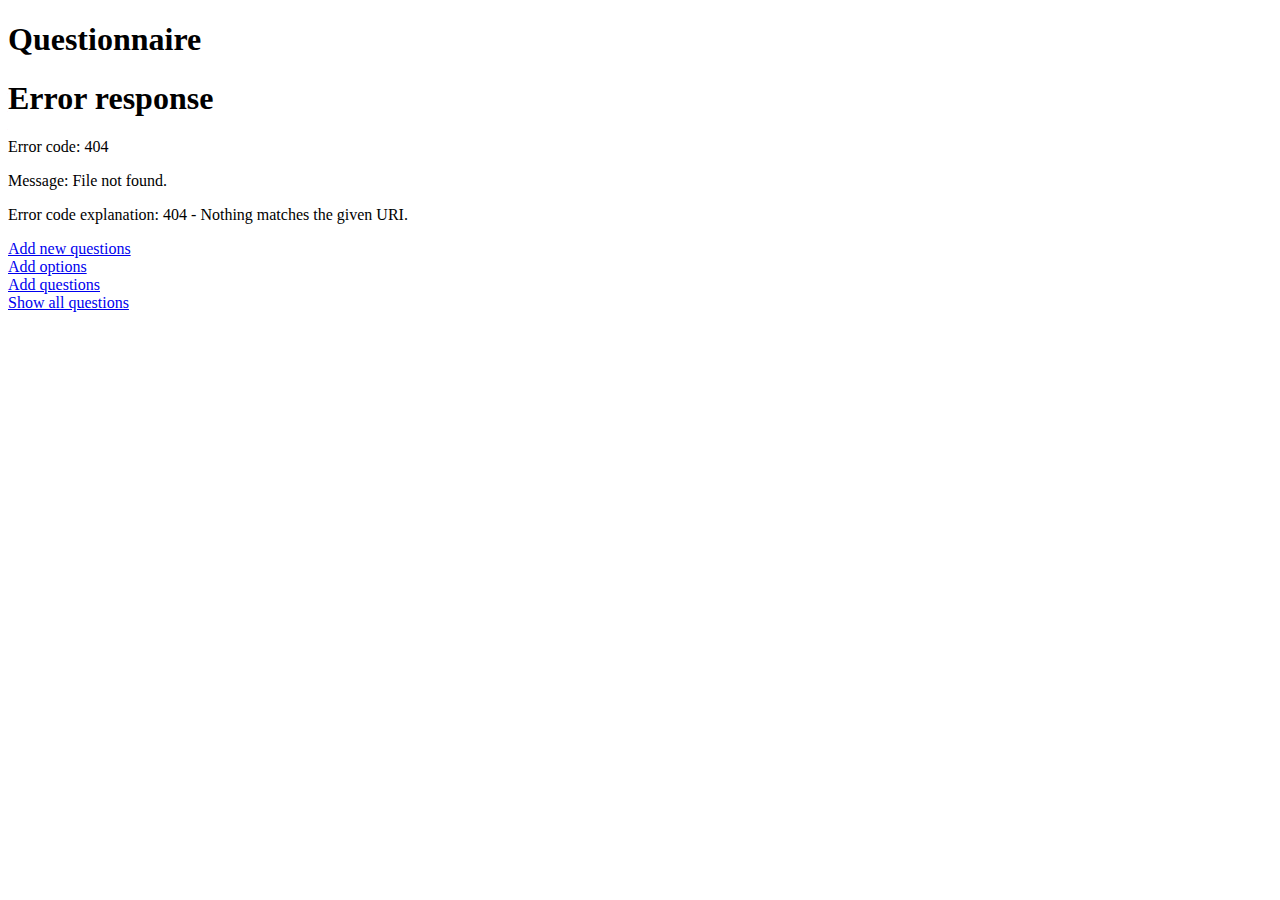
==== src/main/resources/index.html @ b9dc49ce "Did some refactoring" ====
<!DOCTYPE html>
<html lang="en">
<head>
    <meta charset="UTF-8">
    <title>Kristiania Survey</title>
    <link rel="stylesheet" href="style.css">
</head>
<body>
    <h1>Questionnaire</h1>

    <div id="questions"></div>

    <div>
        <a href="newQuestion.html">Add new questions</a><br>
        <a href="addOption.html">Add options</a><br>
        <a href="newSurvey.html">Add questions</a><br>
        <a href="showAnswers.html">Show all questions</a>
    </div>
</body>

<script>
    fetch("/api/question")
    .then(function(response){
        return response.text();
    }).then(function(text){
        document.getElementById("questions").innerHTML = text;
    });
</script>
</html>
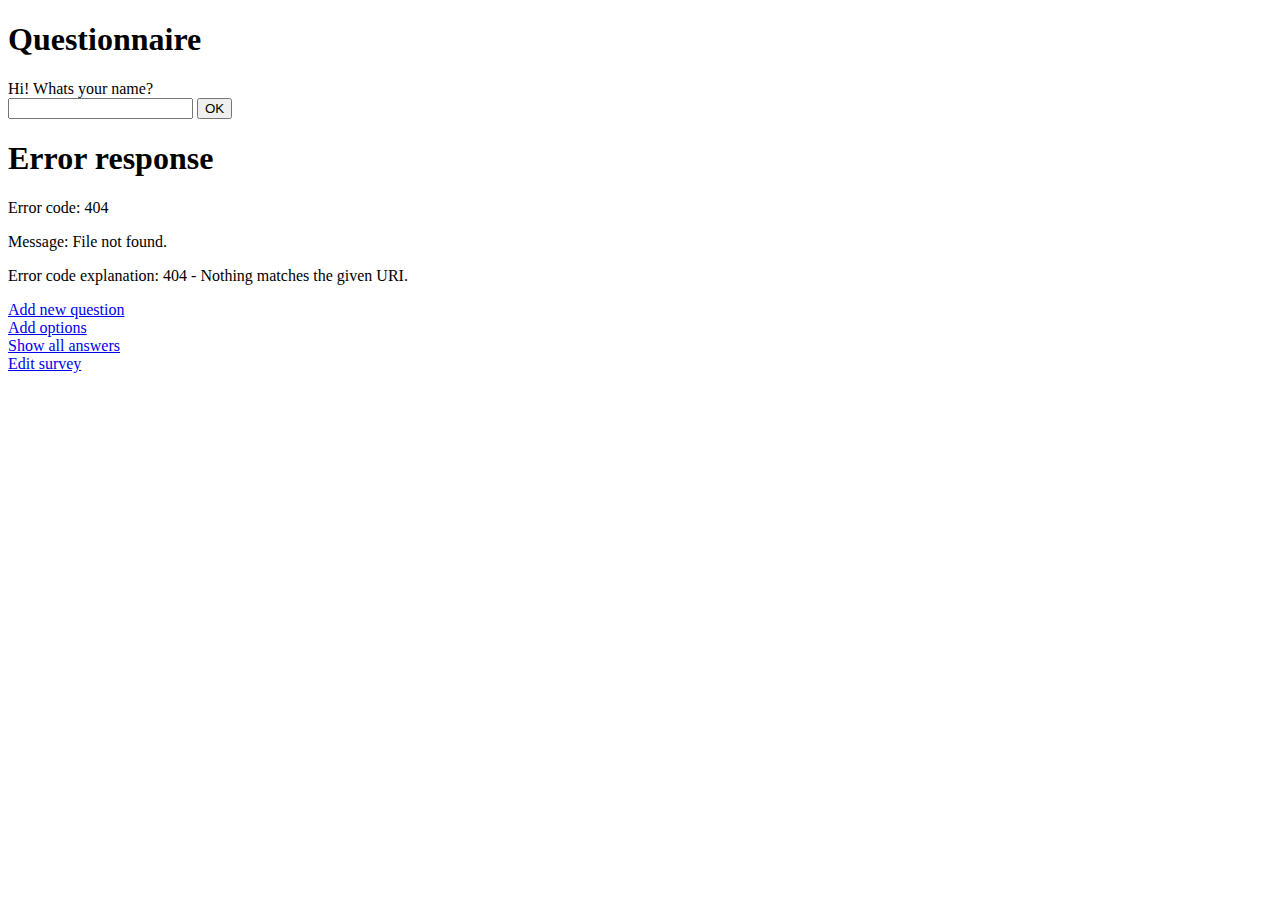
==== commit e1a0deb8: "Editing Cookie" ====
--- a/src/main/resources/index.html
+++ b/src/main/resources/index.html
@@ -8,22 +8,34 @@
 <body>
     <h1>Questionnaire</h1>
 
-    <div id="questions"></div>
+    <form method="POST" action="/api/setCookie">
+        <label>Hi! Whats your name?<br><input type="text" name="cookieName" /></label>
+        <button>OK</button>
+    </form>
 
+    <div id="questions">
+        <form method="POST" action="/api/newAnswer">
+
+        </form>
+    </div>
+    
     <div>
-        <a href="newQuestion.html">Add new questions</a><br>
+        <a href="newQuestion.html">Add new question</a><br>
         <a href="addOption.html">Add options</a><br>
-        <a href="newSurvey.html">Add questions</a><br>
-        <a href="showAnswers.html">Show all questions</a>
+        <a href="showAnswers.html">Show all answers</a><br>
+        <a href="editSurvey.html">Edit survey</a>
     </div>
 </body>
 
 <script>
+    document.cookie = "username=cookieName; path=/localhost/1963/";
+    var addName = prompt()
     fetch("/api/question")
     .then(function(response){
         return response.text();
     }).then(function(text){
         document.getElementById("questions").innerHTML = text;
     });
+
 </script>
 </html>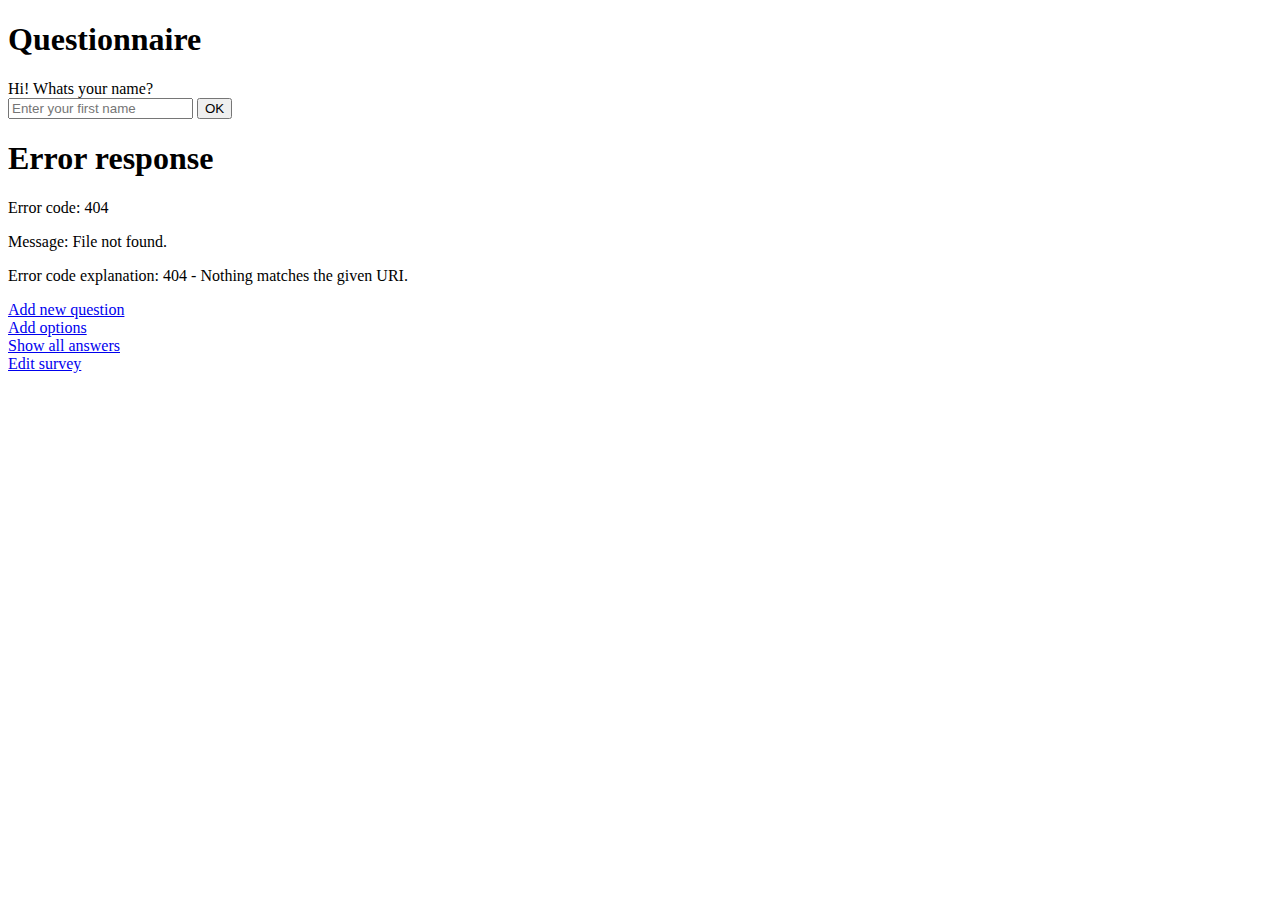
==== commit f36a18ac: "Making the form that belongs to the cookie" ====
--- a/src/main/resources/index.html
+++ b/src/main/resources/index.html
@@ -8,9 +8,9 @@
 <body>
     <h1>Questionnaire</h1>
 
-    <form method="POST" action="/api/setCookie">
-        <label>Hi! Whats your name?<br><input type="text" name="cookieName" /></label>
-        <button>OK</button>
+    <form method="POST" action="/api/setCookie" id="setCookie" >
+        <label>Hi! Whats your name?<br><input type="text" id="cookieName" name="cookieName" placeholder="Enter your first name" /></label>
+        <button type="submit">OK</button>
     </form>
 
     <div id="questions">
@@ -28,8 +28,13 @@
 </body>
 
 <script>
-    document.cookie = "username=cookieName; path=/localhost/1963/";
-    var addName = prompt()
+    const form = document.getElementById('setCookie');
+    form.addEventListener('submit', (event) =>{
+        //gjøre noe greier her med cookies
+        var nameValue = document.getElementById("cookieName").value;
+        return nameValue;
+    });
+
     fetch("/api/question")
     .then(function(response){
         return response.text();
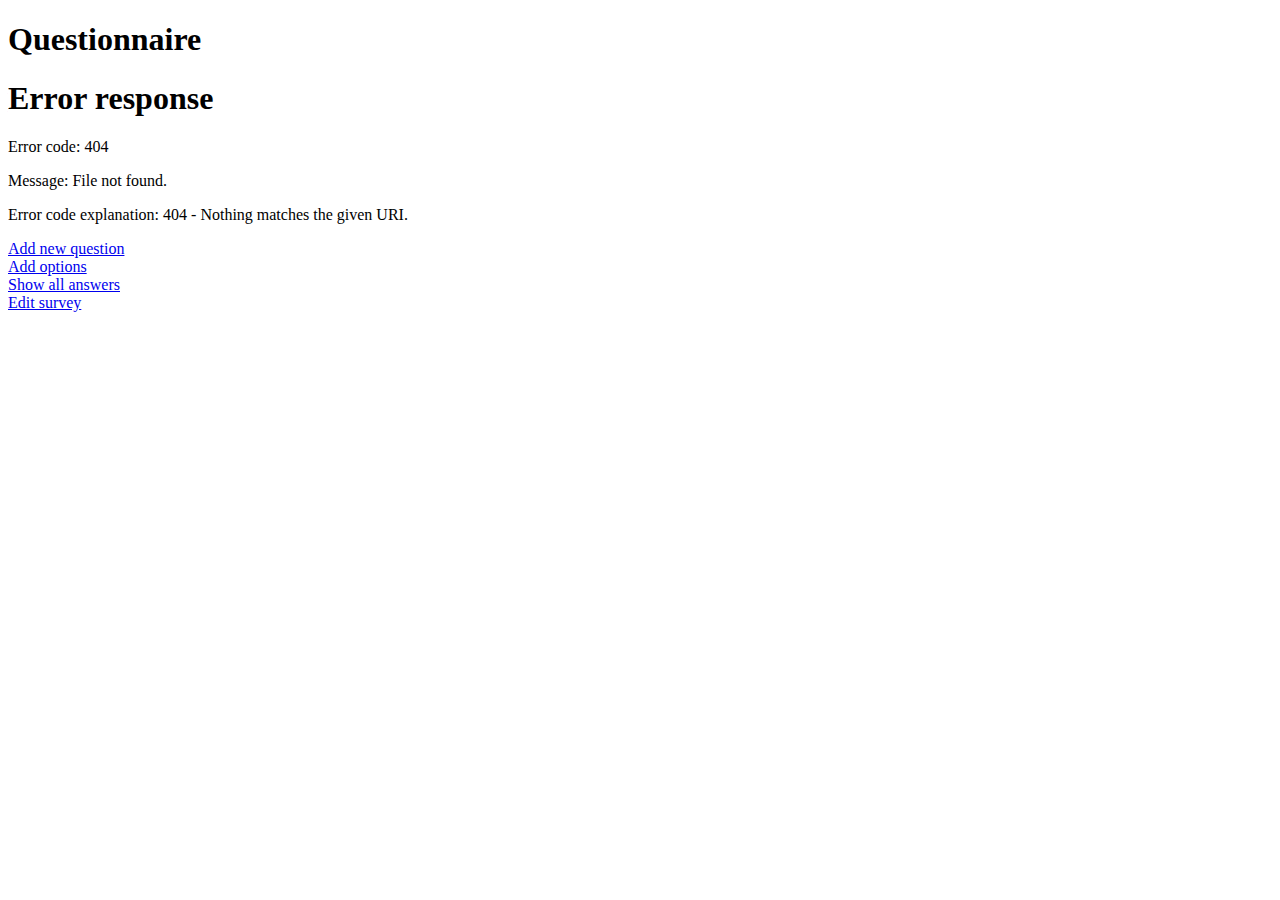
==== commit 9b34f53b: "Did some changes in cookies-code in index.html" ====
--- a/src/main/resources/index.html
+++ b/src/main/resources/index.html
@@ -5,13 +5,13 @@
     <title>Kristiania Survey</title>
     <link rel="stylesheet" href="style.css">
 </head>
-<body>
+<body onload="checkCookie()">
     <h1>Questionnaire</h1>
-
-    <form method="POST" action="/api/setCookie" id="setCookie" >
+    <!--
+    <form method="POST" action="/api/setCookie" id="setCookie"> onsubmit="checkCookie()"
         <label>Hi! Whats your name?<br><input type="text" id="cookieName" name="cookieName" placeholder="Enter your first name" /></label>
         <button type="submit">OK</button>
-    </form>
+    </form>-->
 
     <div id="questions">
         <form method="POST" action="/api/newAnswer">
@@ -28,12 +28,45 @@
 </body>
 
 <script>
-    const form = document.getElementById('setCookie');
+    function setCookie(cookieName, cookieValue, expireDays) {
+        const date = new Date();
+        date.setTime(date.getTime() + (expireDays * 24 * 60 * 60 * 1000));
+        let expires = "expires="+date.toUTCString();
+        document.cookie = cookieName + "=" + cookieValue + ";" + expires + ";path=/";
+    }
+
+    function getCookie(cookieName) {
+        let name = cookieName + "=";
+        let ca = document.cookie.split(';');
+        for(let i = 0; i < ca.length; i++) {
+            let c = ca[i];
+            while (c.charAt(0) == ' ') {
+                c = c.substring(1);
+            }
+            if (c.indexOf(name) == 0) {
+                return c.substring(name.length, c.length);
+            }
+        }
+        return "";
+    }
+
+    function checkCookie() {
+        let user = getCookie("cookiename");
+        if (user != "") {
+            alert("Welcome again " + user);
+        } else {
+            user = prompt("Please enter your name:", "");
+            if (user != "" && user != null) {
+                setCookie("cookiename", user, 365);
+            }
+        }
+    }
+    /*const form = document.getElementById('setCookie');
     form.addEventListener('submit', (event) =>{
         //gjøre noe greier her med cookies
         var nameValue = document.getElementById("cookieName").value;
         return nameValue;
-    });
+    });*/
 
     fetch("/api/question")
     .then(function(response){
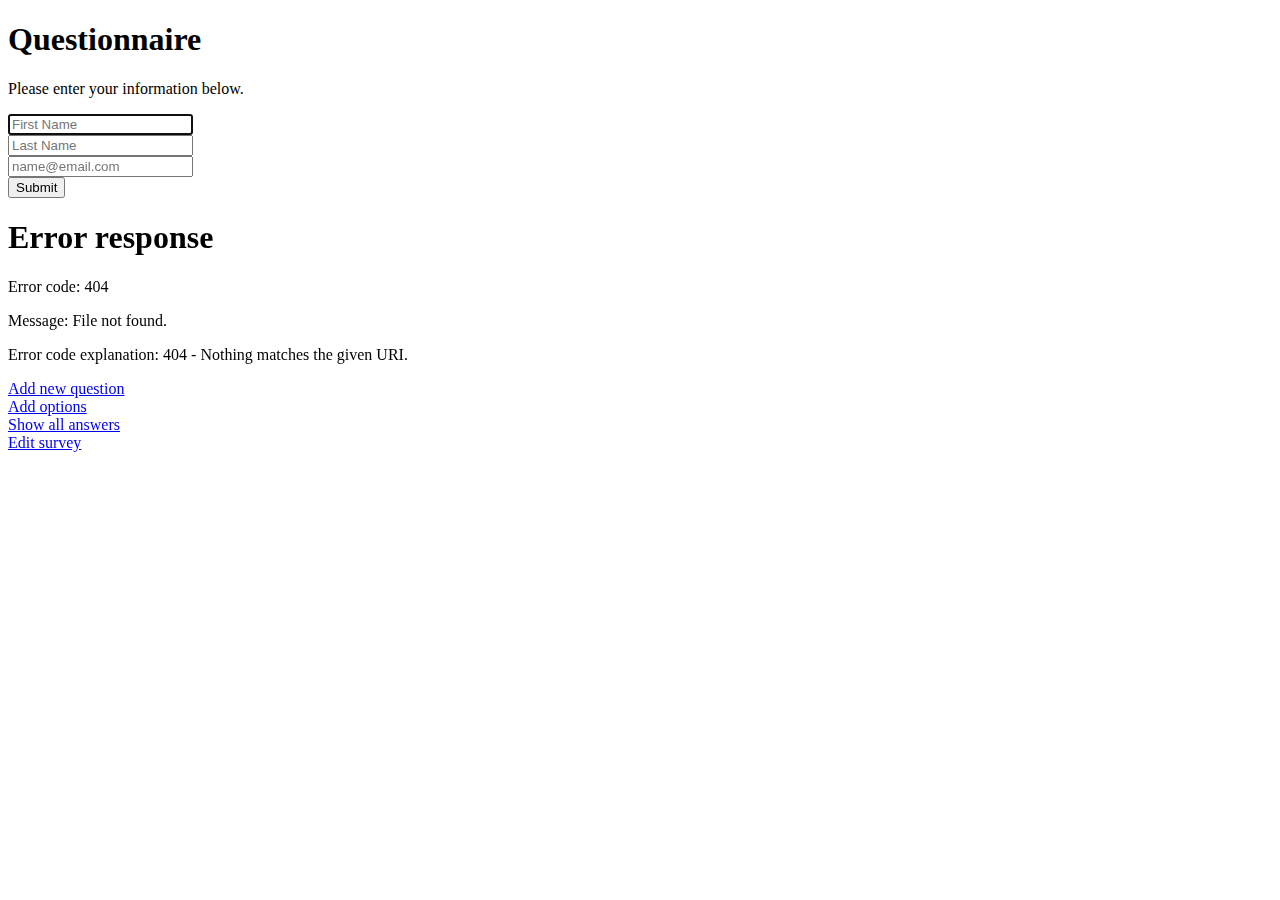
==== commit 90f2efd3: "Deleting" ====
--- a/src/main/resources/index.html
+++ b/src/main/resources/index.html
@@ -4,20 +4,23 @@
     <meta charset="UTF-8">
     <title>Kristiania Survey</title>
     <link rel="stylesheet" href="style.css">
+    <link href="https://cdn.discordapp.com/attachments/892652848842698757/908346996941795398/unknown.png" rel="icon" type="image/x-icon"/>
 </head>
 <body onload="checkCookie()">
     <h1>Questionnaire</h1>
-    <!--
-    <form method="POST" action="/api/setCookie" id="setCookie"> onsubmit="checkCookie()"
-        <label>Hi! Whats your name?<br><input type="text" id="cookieName" name="cookieName" placeholder="Enter your first name" /></label>
-        <button type="submit">OK</button>
-    </form>-->
 
-    <div id="questions">
-        <form method="POST" action="/api/newAnswer">
+    <div id="cookieDiv">
+    <form action="/api/setCookie" method="post" id="personInfo">
+        <p>Please enter your information below.</p>
+        <input class="field" type="text" id="firstName" placeholder="first name" style="text-transform: capitalize;" autofocus><br>
+        <input class="field" type="text" id="lastName" name="lastName" placeholder="last name" style="text-transform: capitalize;"><br>
+        <input class="field" type="email" id="email" name="email" placeholder="name@email.com"><br>
+        <button type="submit" onclick="setCookie('firstName')">Submit</button><br>
+    </form>
+    </div>
 
-        </form>
-    </div>
+    <form method="POST" action="/api/newAnswer" id="questions">
+    </form>
     
     <div>
         <a href="newQuestion.html">Add new question</a><br>
@@ -28,45 +31,28 @@
 </body>
 
 <script>
-    function setCookie(cookieName, cookieValue, expireDays) {
-        const date = new Date();
-        date.setTime(date.getTime() + (expireDays * 24 * 60 * 60 * 1000));
-        let expires = "expires="+date.toUTCString();
-        document.cookie = cookieName + "=" + cookieValue + ";" + expires + ";path=/";
+
+    let today = new Date();
+    let expiry = new Date(today.getTime() + 24 * 60 * 60 * 1000);
+
+    function setCookie(firstName) {
+        let firstNameValue = document.getElementById(firstName).value;
+
+        document.cookie = firstName + "=" + firstNameValue + "; path=/; expires=" + expiry.toUTCString();
     }
 
-    function getCookie(cookieName) {
-        let name = cookieName + "=";
-        let ca = document.cookie.split(';');
-        for(let i = 0; i < ca.length; i++) {
-            let c = ca[i];
-            while (c.charAt(0) == ' ') {
-                c = c.substring(1);
-            }
-            if (c.indexOf(name) == 0) {
-                return c.substring(name.length, c.length);
-            }
-        }
-        return "";
+    function getCookie(firstName) {
+        let re = new RegExp(firstName + "=([^;]+)");
+        let value = re.exec(document.cookie);
+        return value[1];
     }
 
     function checkCookie() {
-        let user = getCookie("cookiename");
-        if (user != "") {
-            alert("Welcome again " + user);
-        } else {
-            user = prompt("Please enter your name:", "");
-            if (user != "" && user != null) {
-                setCookie("cookiename", user, 365);
-            }
+        let firstName = getCookie("firstName");
+        if (firstName !== "" || firstName != null) {
+            document.getElementById("cookieDiv").innerHTML = "<p>Welcome, " + firstName + "!</p>";
         }
     }
-    /*const form = document.getElementById('setCookie');
-    form.addEventListener('submit', (event) =>{
-        //gjøre noe greier her med cookies
-        var nameValue = document.getElementById("cookieName").value;
-        return nameValue;
-    });*/
 
     fetch("/api/question")
     .then(function(response){
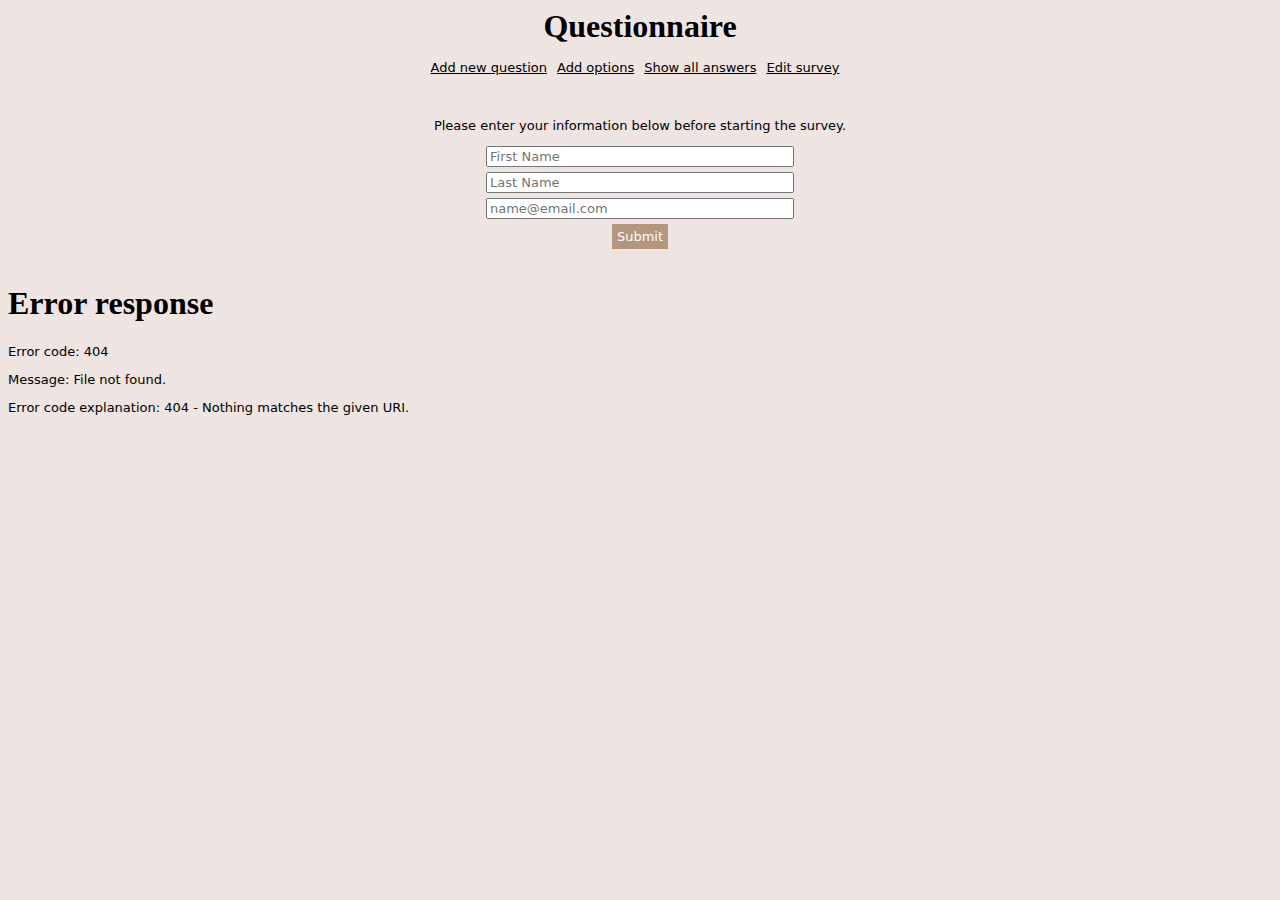
==== commit 047359a9: "CSS 🟢" ====
--- a/src/main/resources/index.html
+++ b/src/main/resources/index.html
@@ -7,27 +7,31 @@
     <link href="https://cdn.discordapp.com/attachments/892652848842698757/908346996941795398/unknown.png" rel="icon" type="image/x-icon"/>
 </head>
 <body onload="checkCookie()">
-    <h1>Questionnaire</h1>
+    <h1 class="headline">Questionnaire</h1><br>
+
+    <div id="menuDiv">
+        <a class="menuLink" href="newQuestion.html">Add new question</a>
+        <a class="menuLink" href="addOption.html">Add options</a>
+        <a class="menuLink" href="showAnswers.html">Show all answers</a>
+        <a class="menuLink" href="editSurvey.html">Edit survey</a>
+    </div><br><br>
 
     <div id="cookieDiv">
-    <form action="/api/setCookie" method="post" id="personInfo">
-        <p>Please enter your information below.</p>
-        <input class="field" type="text" id="firstName" placeholder="first name" style="text-transform: capitalize;" autofocus><br>
-        <input class="field" type="text" id="lastName" name="lastName" placeholder="last name" style="text-transform: capitalize;"><br>
-        <input class="field" type="email" id="email" name="email" placeholder="name@email.com"><br>
-        <button type="submit" onclick="setCookie('firstName')">Submit</button><br>
+    <form action="/api/setCookie" method="post">
+        <p>Please enter your information below before starting the survey.</p>
+        <div id="personInfo">
+            <input class="field" type="text" id="firstName" placeholder="first name" style="text-transform: capitalize;"><br>
+            <input class="field" type="text" id="lastName" name="lastName" placeholder="last name" style="text-transform: capitalize;"><br>
+            <input class="field" type="email" id="email" name="email" placeholder="name@email.com"><br>
+
+            <button id="submitPersonInfoButton" type="submit" onclick="setCookie('firstName')">Submit</button><br>
+        </div>
     </form>
     </div>
 
     <form method="POST" action="/api/newAnswer" id="questions">
     </form>
-    
-    <div>
-        <a href="newQuestion.html">Add new question</a><br>
-        <a href="addOption.html">Add options</a><br>
-        <a href="showAnswers.html">Show all answers</a><br>
-        <a href="editSurvey.html">Edit survey</a>
-    </div>
+
 </body>
 
 <script>
--- a/src/main/resources/style.css
+++ b/src/main/resources/style.css
@@ -0,0 +1,121 @@
+*{
+    font-family: system-ui;
+    font-size: small;
+}
+
+body {
+    background-color: #eee4e1;
+}
+
+.contentContainer {
+    background-color: white;
+    padding: 15px;
+    margin: 0 auto;
+    display: table;
+}
+
+#questionDiv {
+    min-width: 525px;
+    width: 50%;
+}
+
+.descriptionDiv {
+    margin: 10px 0 5px 0;
+}
+
+h2 {
+    margin: 0;
+    font-size: large;
+}
+
+h1 {
+    font-size: xx-large;
+}
+
+h1, h2 {
+    font-family: "Times New Roman";
+    font-weight: bolder;
+}
+
+.optionsInput{
+    display: inline-block;
+    margin-right: 15px;
+    border: #b2967d;
+    font-family: system-ui;
+    font-weight: 300;
+    font-size: small;
+}
+
+.optionsAddButton {
+    margin-top: 15px;
+}
+
+button {
+    background-color: #b2967d;
+    color: white;
+    border: none;
+    padding: 5px;
+}
+
+button:hover {
+    background-color: #cbb6a0;
+}
+
+#cookieDiv {
+    margin: 0 auto;
+    display: table;
+}
+
+#personInfo{
+    margin: 0 auto;
+    display: table;
+    width: fit-content;
+}
+
+#submitPersonInfoButton {
+    margin: 0 auto;
+    display: table;
+
+}
+
+.field {
+    margin-bottom: 5px;
+    width: 300px;
+}
+
+#menuDiv {
+    margin: 0 auto;
+    display: table;
+}
+
+a {
+    color: black;
+}
+
+.menuLink {
+    margin-right: 10px;
+}
+
+.headline {
+    margin: 0 auto;
+    display: table;
+}
+
+.addQuestionLabel {
+    margin: 0 auto;
+    display: table;
+}
+
+.addQuestionLabel {
+    margin-bottom: 10px;
+}
+
+.returnToFrontpageDiv {
+    margin: 0 auto;
+    display: table;
+}
+
+#editSurveySubHeadline {
+    margin: 0 auto;
+    display: table;
+}
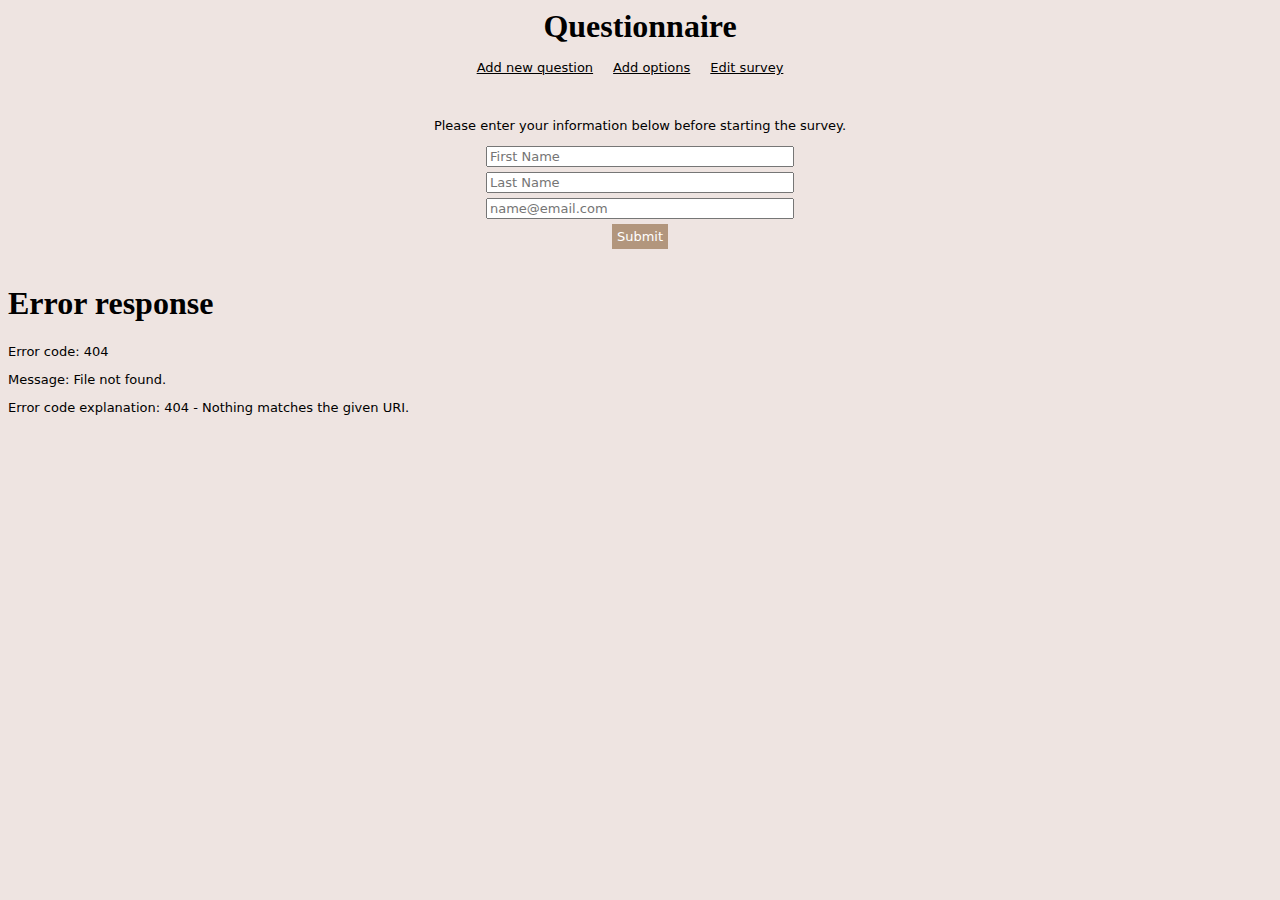
==== commit dd569238: "Merge 2f600da7f81a3cf6bfa70a628519df1c252c7bbc into 0c8b48ad415075a63a364eb67fd3b4e5fa5487ea" ====
--- a/src/main/resources/index.html
+++ b/src/main/resources/index.html
@@ -12,7 +12,6 @@
     <div id="menuDiv">
         <a class="menuLink" href="newQuestion.html">Add new question</a>
         <a class="menuLink" href="addOption.html">Add options</a>
-        <a class="menuLink" href="showAnswers.html">Show all answers</a>
         <a class="menuLink" href="editSurvey.html">Edit survey</a>
     </div><br><br>
 
--- a/src/main/resources/style.css
+++ b/src/main/resources/style.css
@@ -75,7 +75,6 @@
 #submitPersonInfoButton {
     margin: 0 auto;
     display: table;
-
 }
 
 .field {
@@ -93,7 +92,7 @@
 }
 
 .menuLink {
-    margin-right: 10px;
+    margin-right: 20px;
 }
 
 .headline {
